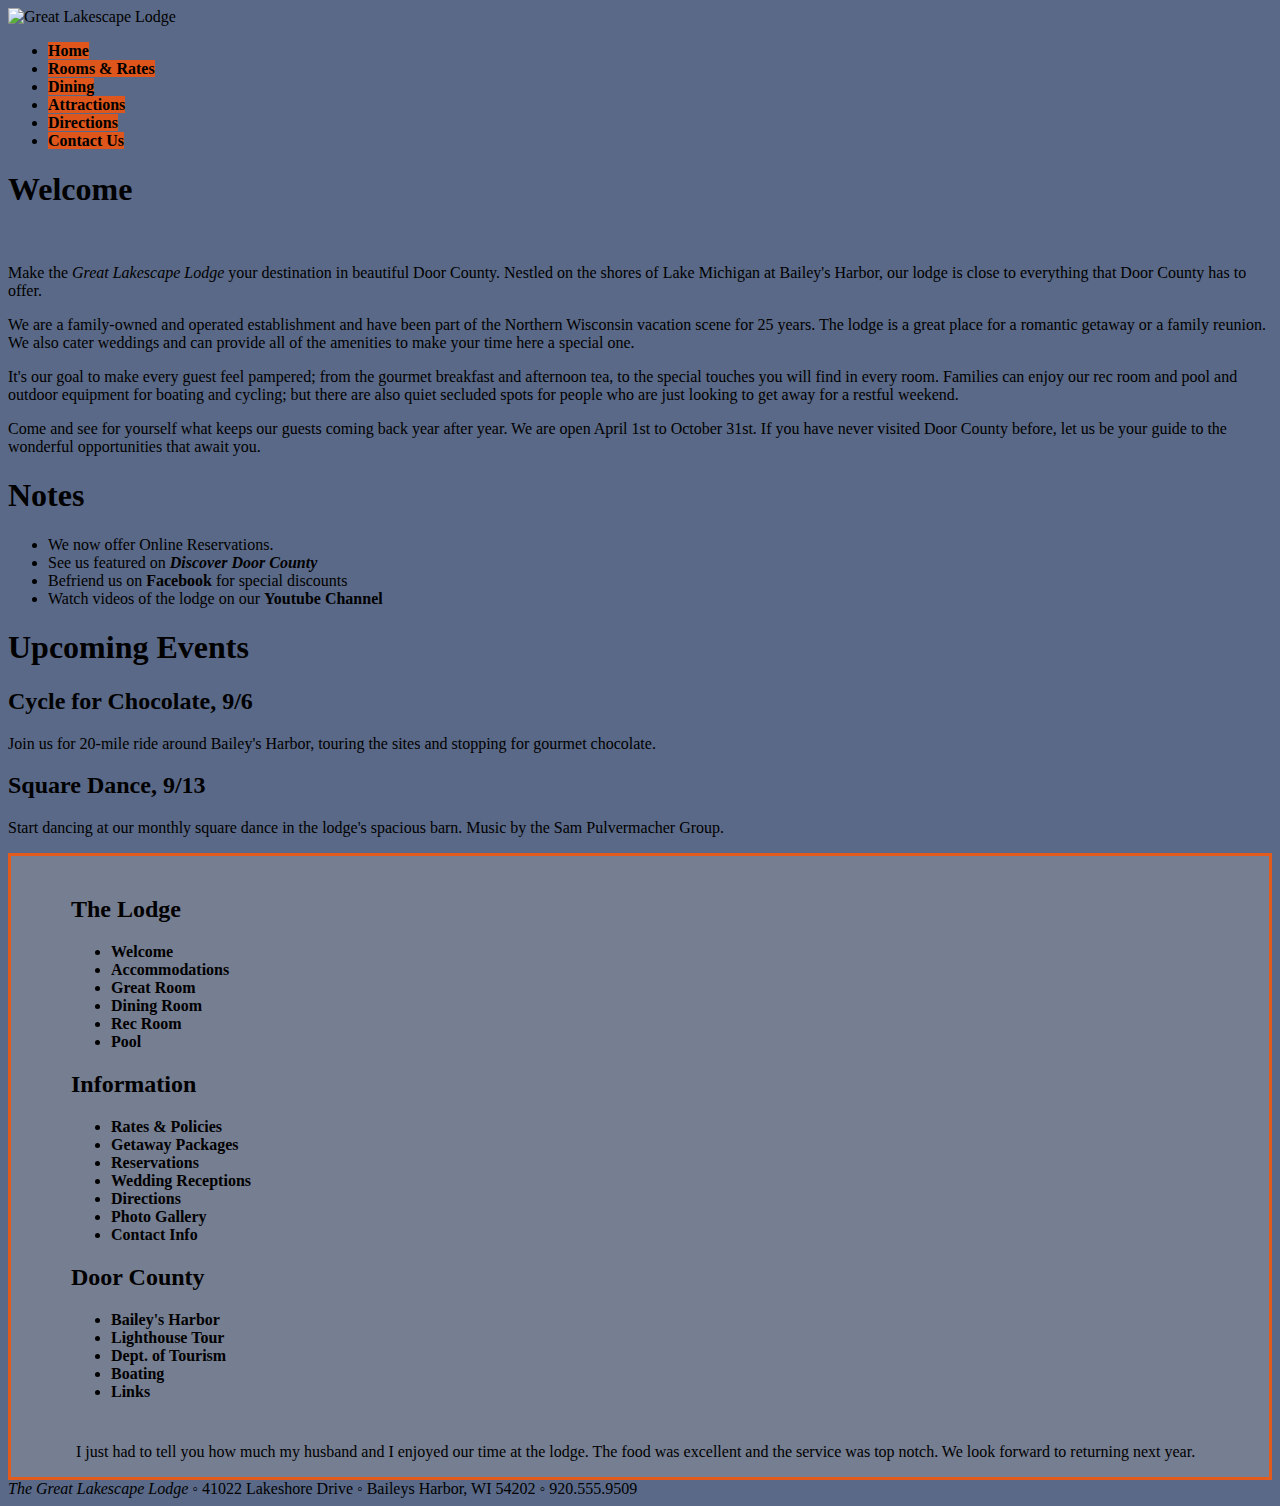
==== lake_home.html @ 97ed9c6f "Website Updates" ====
<!doctype html>
<html>

<head>
    <!--
    New Perspectives on HTML5 and CSS3, 7th Edition
    Tutorial 2
    Case Problem 4
    
    The Great Lakescape Lodge
    Author: Dylan Kelley
    Date: 9.10.18  

    Filename: lake_home.html
   -->
    <meta charset="utf-8" />
    <link rel="stylesheet" href="lake_layout.css" />
    <link rel="stylesheet" href="lake_styles.css" />
    <title>Great Lakescape Lodge</title>

</head>

<body>

    <header>
        <img src="lake_logo.png" alt="Great Lakescape Lodge" />
        <nav>
            <ul>
                <li><a href="#">Home</a></li>
                <li><a href="#">Rooms &amp; Rates</a></li>
                <li><a href="#">Dining</a></li>
                <li><a href="#">Attractions</a></li>
                <li><a href="#">Directions</a></li>
                <li><a href="#">Contact Us</a></li>
            </ul>
        </nav>
    </header>

    <section id="leftcol">
        <h1>Welcome</h1>
        <img src="lake_photo1.png" alt="" />
        <p>Make the <em>Great Lakescape Lodge</em> your destination in beautiful
            Door County. Nestled on the shores of Lake Michigan at Bailey's Harbor,
            our lodge is close to everything that Door County has to offer.</p>
        <p>We are a family-owned and operated establishment and have been part
            of the Northern Wisconsin vacation scene for 25 years. The lodge is a great
            place for a romantic getaway or a family reunion. We also cater weddings
            and can provide all of the amenities to make your time here a special
            one.</p>
        <p>It's our goal to make every guest feel pampered; from the gourmet breakfast
            and afternoon tea, to the special touches you will find in every room.
            Families can enjoy our rec room and pool and outdoor equipment for boating
            and cycling; but there are also quiet secluded spots for people who are
            just looking to get away for a restful weekend.</p>
        <p>Come and see for yourself what keeps our guests coming back year
            after year. We are open April 1st to October 31st. If you have never visited
            Door County before, let us be your guide to the wonderful opportunities that
            await you.</p>

        <aside>
            <h1>Notes</h1>
            <ul>
                <li>We now offer Online Reservations.</li>
                <li>See us featured on <cite><a href="#">Discover Door County</a></cite></li>
                <li>Befriend us on <a href="#">Facebook</a> for special discounts</li>
                <li>Watch videos of the lodge on our <a href="#">Youtube Channel</a></li>
            </ul>
        </aside>

        <aside>
            <h1>Upcoming Events</h1>
            <h2>Cycle for Chocolate, 9/6</h2>
            <p>Join us for 20-mile ride around Bailey's Harbor, touring the
                sites and stopping for gourmet chocolate.</p>
            <h2>Square Dance, 9/13</h2>
            <p>Start dancing at our monthly square dance in the lodge's spacious barn. Music by
                the Sam Pulvermacher Group.</p>
        </aside>

    </section>

    <section id="rightcol">
        <nav>
            <h2>The Lodge</h2>
            <ul>
                <li><a href="#">Welcome</a></li>
                <li><a href="#">Accommodations</a></li>
                <li><a href="#">Great Room</a></li>
                <li><a href="#">Dining Room</a></li>
                <li><a href="#">Rec Room</a></li>
                <li><a href="#">Pool</a></li>
            </ul>
            <h2>Information</h2>
            <ul>
                <li><a href="#">Rates &amp; Policies</a></li>
                <li><a href="#">Getaway Packages</a></li>
                <li><a href="#">Reservations</a></li>
                <li><a href="#">Wedding Receptions</a></li>
                <li><a href="#">Directions</a></li>
                <li><a href="#">Photo Gallery</a></li>
                <li><a href="#">Contact Info</a></li>
            </ul>
            <h2>Door County</h2>
            <ul>
                <li><a href="#">Bailey's Harbor</a></li>
                <li><a href="#">Lighthouse Tour</a></li>
                <li><a href="#">Dept. of Tourism</a></li>
                <li><a href="#">Boating</a></li>
                <li><a href="#">Links</a></li>
            </ul>
        </nav>

        <blockquote>
            I just had to tell you how much my husband and I enjoyed our time at the
            lodge. The food was excellent and the service was top notch. We look
            forward to returning next year.
        </blockquote>

    </section>

    <footer>
        <em>The Great Lakescape Lodge</em> &#9702;
        41022 Lakeshore Drive &#9702;
        Baileys Harbor, WI 54202 &#9702;
        920.555.9509
    </footer>
</body>

</html>
---- lake_styles.css ----
﻿@charset "utf-8";

@font-face {
    font-family: Champange;
    src: url('cac_champagne.woff') format('woff'),
        url('cac_champagne.ttf') format('truetype');
}

@font-face {
    font-family: Dobkin;
    src: url('DobkinPlain.woff') format('woff'),
        url('DobkinPlain.ttf') format('truetype');
}

/*
   New Perspectives on HTML5 and CSS3, 7th Edition
   Tutorial 2
   Case Problem 4
   
   Great Lakescape Lodge Style Sheet
   Author: Dylan Kelley
   Date: 9.10.18  
   
   Filename: lake_styles.css

*/
html {
    background-color: rgb(90, 105, 135);
}

header nav a {
    color: black;
    text-decoration: none;
    background-color: rgba(255, 81, 0, 0.8);
}

a {
    color: black;
    text-decoration: none;
    font-weight: bold;
}

header a:hover {
    background-color: rgb(90, 105, 135);
    color: rgba(255, 81, 0, 0.8);
}

section#rightcol a:hover {
    color: rgba(255, 81, 0, 0.8);
}

section#rightcol nav {
    padding: 20px 10px 10px 60px;
}

section#rightcol {
    border: 3px solid rgba(255, 81, 0, 0.8);
    background-color: rgba(168, 165, 165, 0.363);
}

blockquote {
    padding: 0px 0px 0px 25px;
}
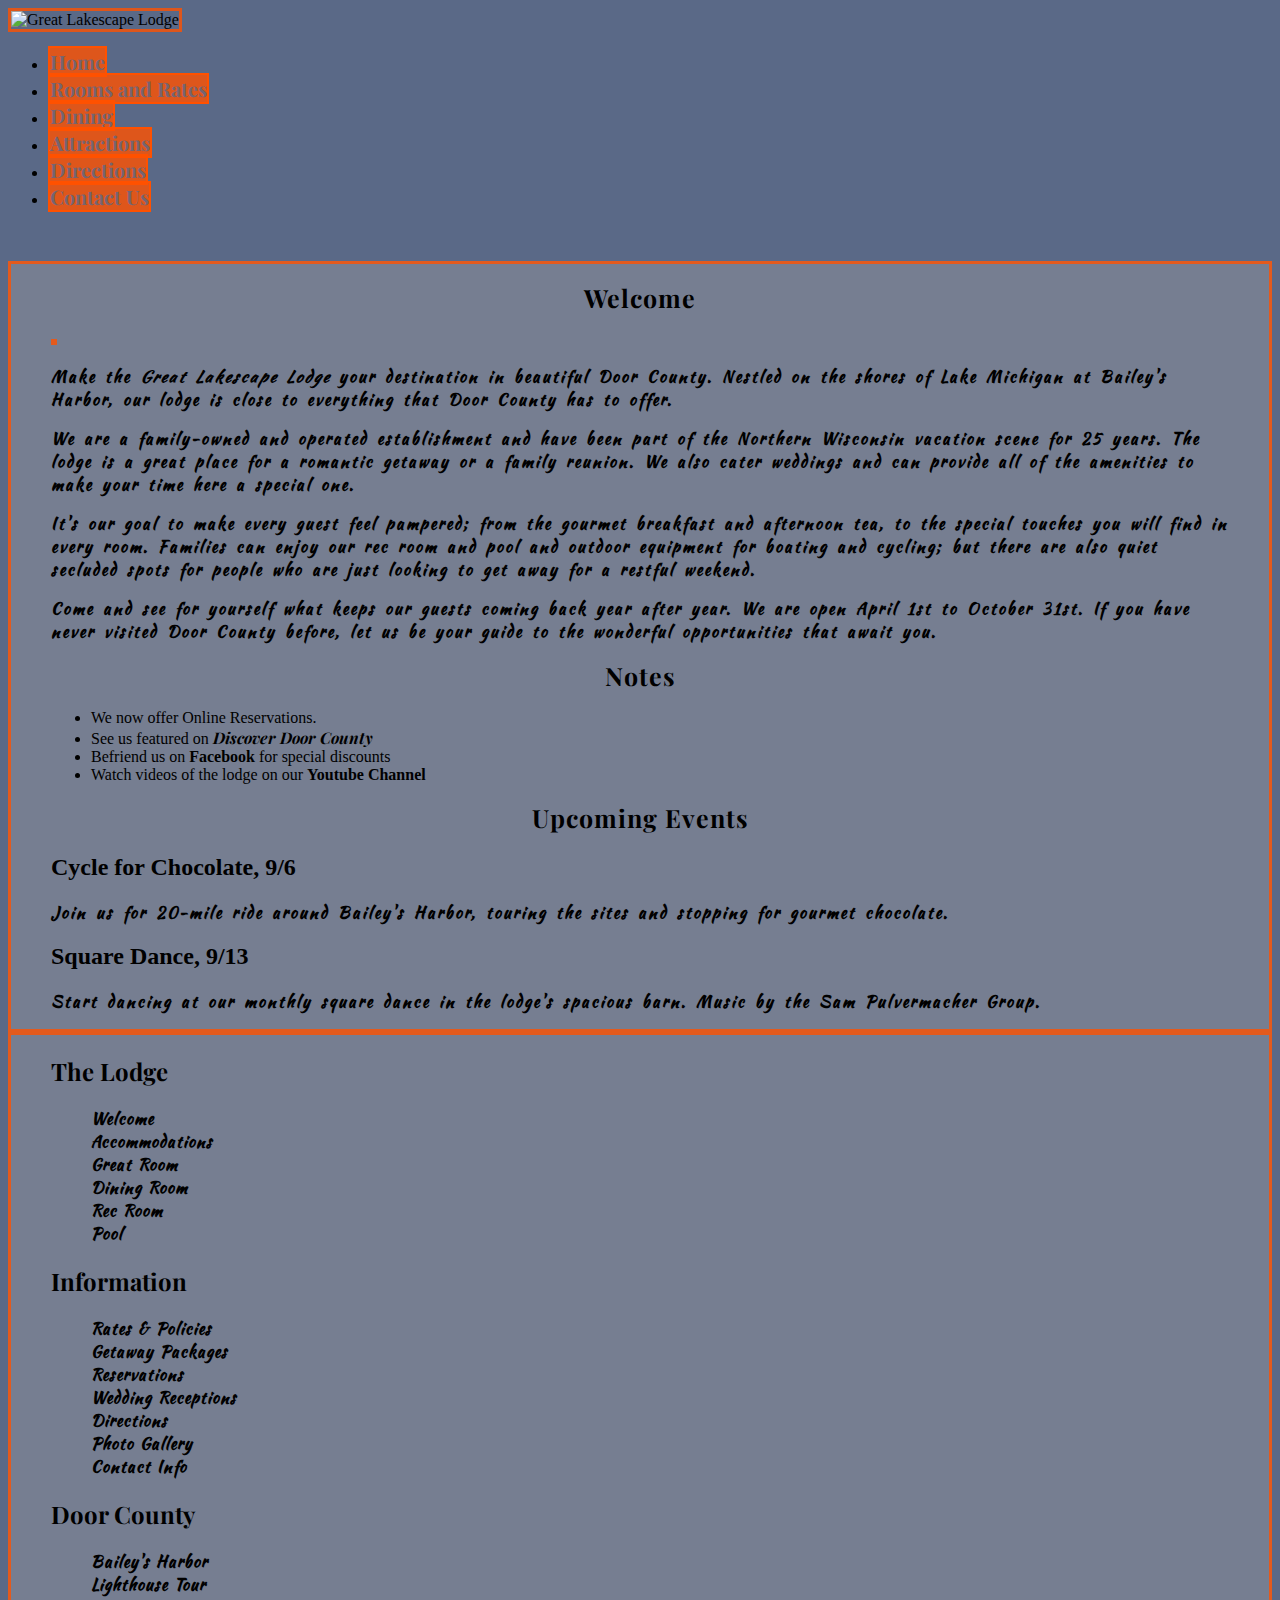
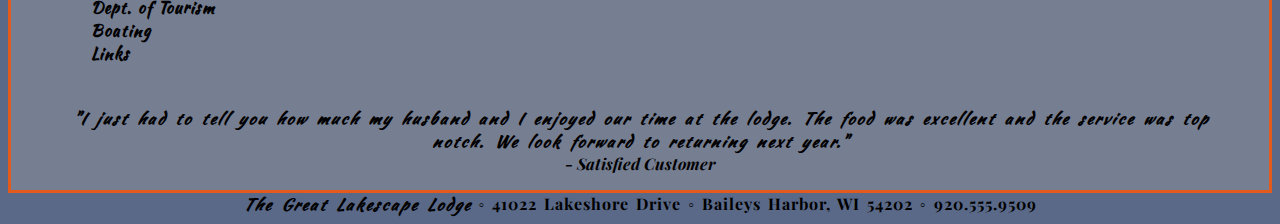
==== commit 2bf6d5a1: "Website Updates" ====
--- a/lake_home.html
+++ b/lake_home.html
@@ -16,6 +16,8 @@
     <meta charset="utf-8" />
     <link rel="stylesheet" href="lake_layout.css" />
     <link rel="stylesheet" href="lake_styles.css" />
+    <link href="https://fonts.googleapis.com/css?family=Dancing+Script|Kaushan+Script|Pinyon+Script|Playfair+Display"
+        rel="stylesheet">
     <title>Great Lakescape Lodge</title>
 
 </head>
@@ -27,7 +29,7 @@
         <nav>
             <ul>
                 <li><a href="#">Home</a></li>
-                <li><a href="#">Rooms &amp; Rates</a></li>
+                <li><a href="#">Rooms and Rates</a></li>
                 <li><a href="#">Dining</a></li>
                 <li><a href="#">Attractions</a></li>
                 <li><a href="#">Directions</a></li>
@@ -111,12 +113,16 @@
         </nav>
 
         <blockquote>
-            I just had to tell you how much my husband and I enjoyed our time at the
-            lodge. The food was excellent and the service was top notch. We look
-            forward to returning next year.
+            <em>"I just had to tell you how much my husband and I enjoyed our time at the
+                lodge. The food was excellent and the service was top notch. We look
+                forward to returning next year."</em>
+            <br>
+
+            <strong> <cite> - Satisfied Customer</cite></strong>
         </blockquote>
 
     </section>
+
 
     <footer>
         <em>The Great Lakescape Lodge</em> &#9702;
--- a/lake_styles.css
+++ b/lake_styles.css
@@ -28,10 +28,35 @@
     background-color: rgb(90, 105, 135);
 }
 
+h1 {
+    font-family: 'Playfair Display', serif;
+    letter-spacing: 1px;
+    text-align: center;
+    font-size: 25px;
+    /* text-decoration: underline; */
+    /* text-decoration-color: rgb(90, 105, 135); */
+}
+
 header nav a {
-    color: black;
+    color: rgb(90, 105, 135, .8);
     text-decoration: none;
     background-color: rgba(255, 81, 0, 0.8);
+    font-size: 20px;
+    border: 2px solid rgba(255, 81, 0);
+    font-family: 'Playfair Display', serif;
+
+    /* font: style variant weight size/height family; */
+}
+
+header nav {
+    padding-bottom: 35px;
+    padding-right: 4px;
+}
+
+header nav a:hover {
+    border-color: rgba(255, 81, 0, 0.8);
+    background-color: rgb(90, 105, 135);
+    color: rgba(255, 81, 0, 0.8);
 }
 
 a {
@@ -40,9 +65,39 @@
     font-weight: bold;
 }
 
-header a:hover {
+img {
+    border: 3px solid rgba(255, 81, 0, 0.8);
+}
+
+footer {
+    text-align: center;
+    /* border: 3px solid rgba(255, 81, 0, 0.8); */
+    font-family: 'Playfair Display', serif;
+    letter-spacing: 1px;
+    word-spacing: 2px;
+    font-weight: 700;
+}
+
+/* header a:hover {
     background-color: rgb(90, 105, 135);
     color: rgba(255, 81, 0, 0.8);
+} */
+
+section#leftcol {
+    background-color: rgba(168, 165, 165, 0.363);
+    padding: 0px 40px 0px 40px;
+    border: 3px solid rgba(255, 81, 0, 0.8);
+}
+
+/* body {
+    background-color: rgb(90, 105, 135, 0.7);
+} */
+
+p {
+    font-family: 'Kaushan Script', cursive;
+    letter-spacing: 2px;
+    word-spacing: 3px;
+    font-weight: 600;
 }
 
 section#rightcol a:hover {
@@ -50,7 +105,21 @@
 }
 
 section#rightcol nav {
-    padding: 20px 10px 10px 60px;
+    padding: 0px 10px 10px 40px;
+}
+
+section#rightcol nav a {
+    font-family: 'Kaushan Script', cursive;
+    letter-spacing: 1px;
+    word-spacing: 1px;
+}
+
+section#rightcol nav ul {
+    list-style-type: none;
+}
+
+section#rightcol nav h2 {
+    font-family: 'Playfair Display', serif;
 }
 
 section#rightcol {
@@ -59,5 +128,17 @@
 }
 
 blockquote {
-    padding: 0px 0px 0px 25px;
+    padding: 0px 0px 0px 0px;
+    text-align: center;
+}
+
+em {
+    font-family: 'Kaushan Script', cursive;
+    letter-spacing: 2px;
+    word-spacing: 3px;
+    font-weight: 600;
+}
+
+cite {
+    font-family: 'Playfair Display', serif;
 }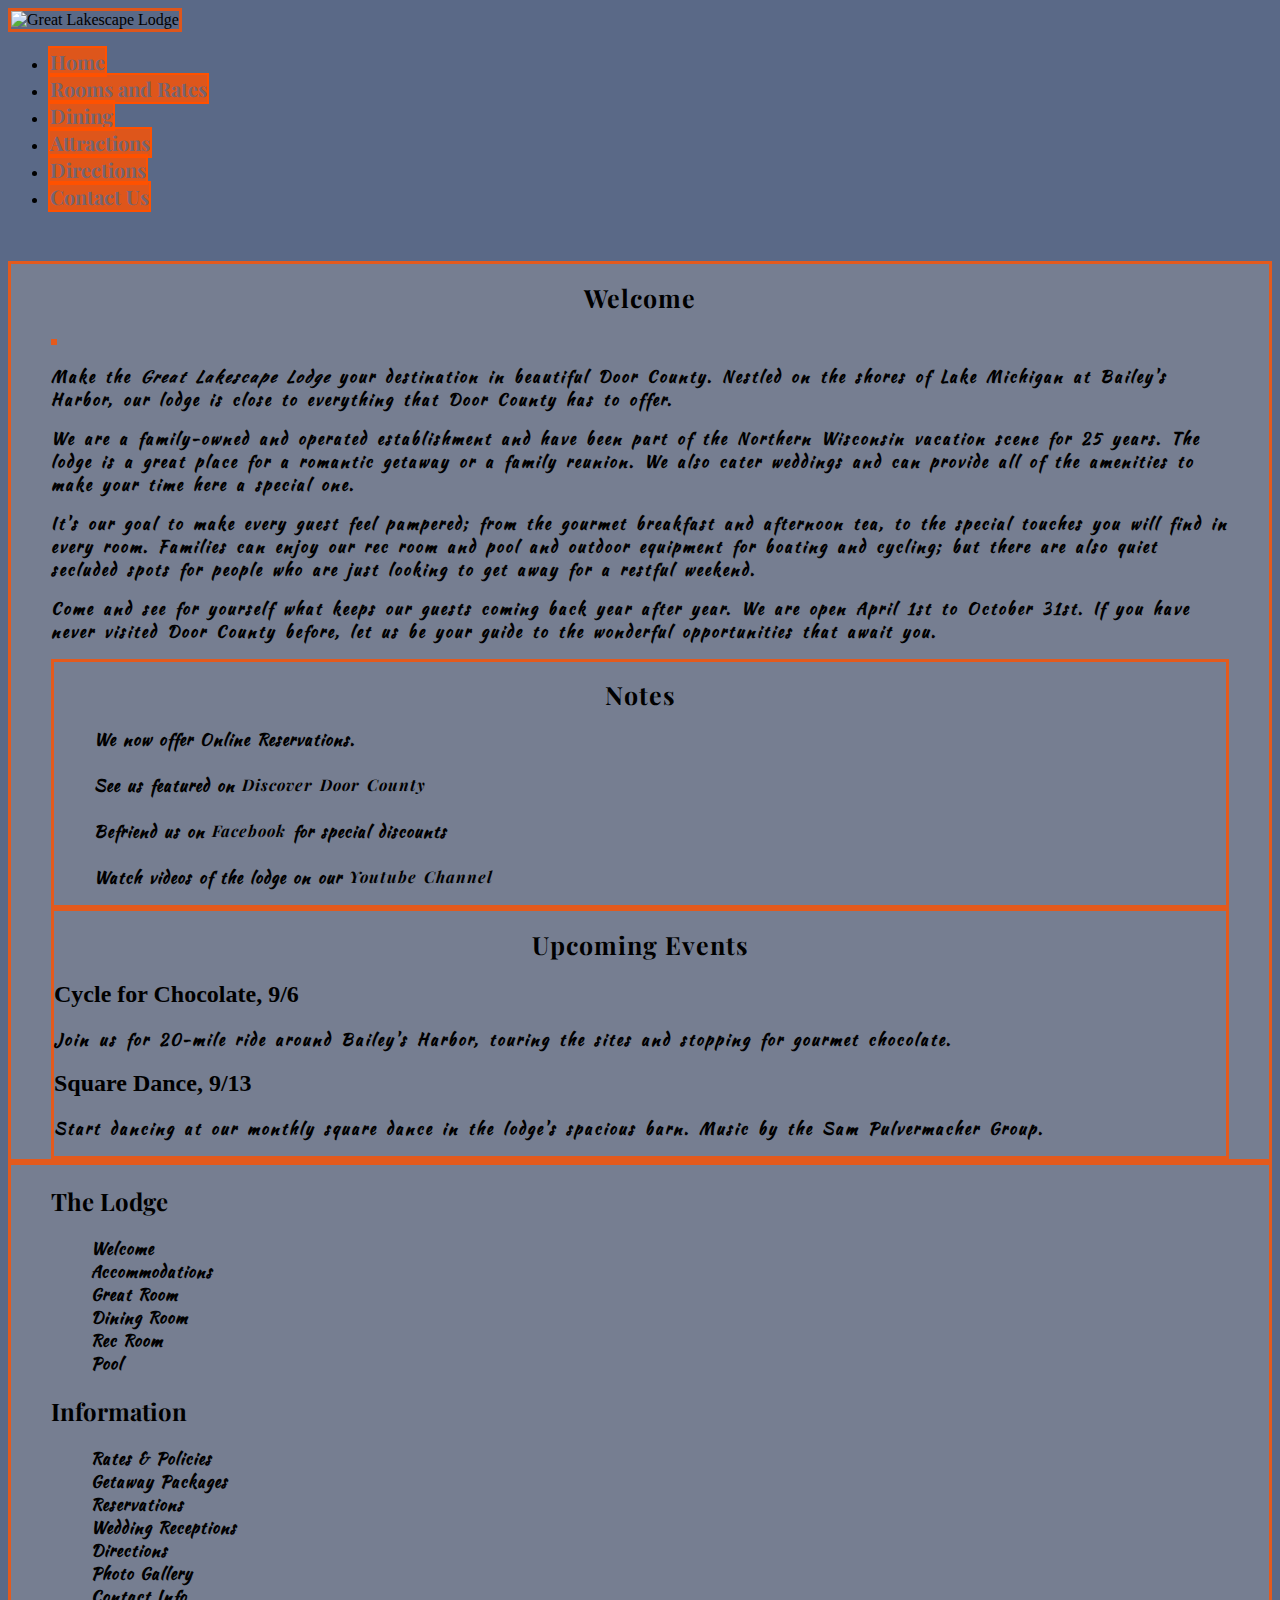
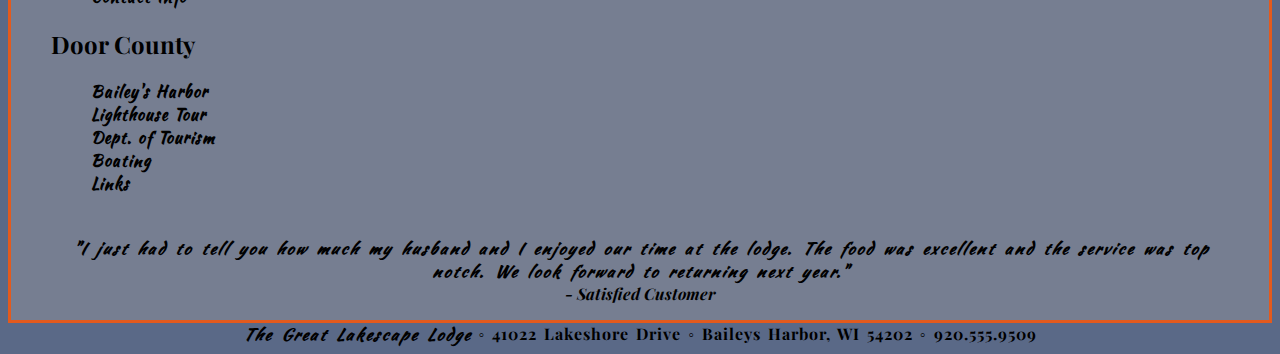
==== commit e52fd836: "Website Updates" ====
--- a/lake_home.html
+++ b/lake_home.html
@@ -62,10 +62,13 @@
         <aside>
             <h1>Notes</h1>
             <ul>
-                <li>We now offer Online Reservations.</li>
-                <li>See us featured on <cite><a href="#">Discover Door County</a></cite></li>
-                <li>Befriend us on <a href="#">Facebook</a> for special discounts</li>
-                <li>Watch videos of the lodge on our <a href="#">Youtube Channel</a></li>
+                <li class="notes">We now offer Online Reservations.</li>
+                <br>
+                <li class="notes">See us featured on <cite><a href="#">Discover Door County</a></cite></li>
+                <br>
+                <li class="notes">Befriend us on <cite><a href="#">Facebook</a></cite> for special discounts</li>
+                <br>
+                <li class="notes">Watch videos of the lodge on our <cite><a href="#">Youtube Channel</a></cite></li>
             </ul>
         </aside>
 
--- a/lake_styles.css
+++ b/lake_styles.css
@@ -141,4 +141,28 @@
 
 cite {
     font-family: 'Playfair Display', serif;
+}
+
+aside ul {
+    font-family: 'Kaushan Script', cursive;
+    font-weight: 600;
+    letter-spacing: 1px;
+    word-spacing: 2px;
+    list-style-type: none;
+}
+
+aside ul li.notes {
+    font-family: 'Kaushan Script', cursive;
+}
+
+aside ul a {
+    font-family: 'Playfair Display', serif;
+}
+
+aside ul a:hover {
+    color: rgba(255, 81, 0, 0.8);
+}
+
+aside {
+    border: 3px solid rgba(255, 81, 0, 0.8);
 }